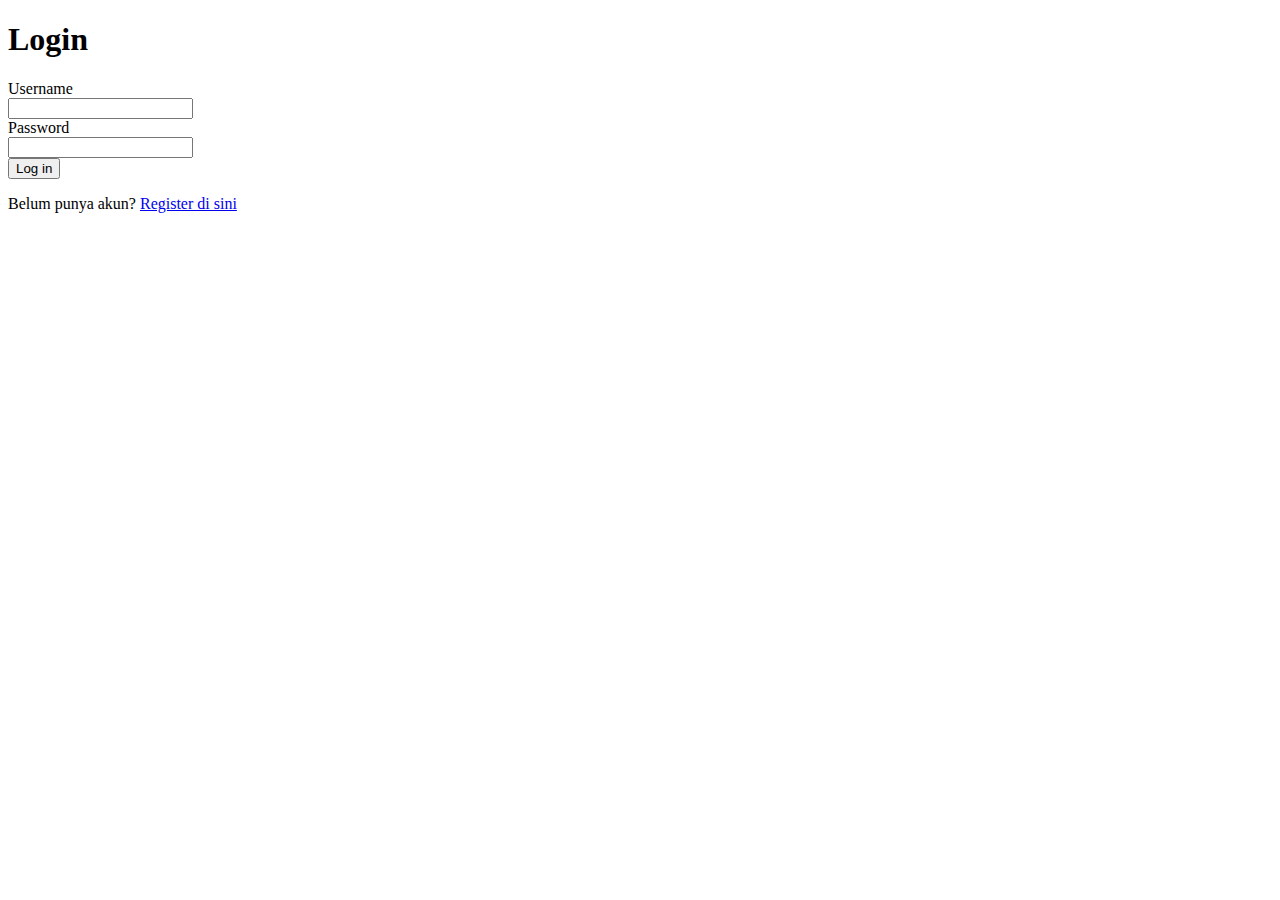
==== index.html @ fc48403e "Create index.html" ====
<!DOCTYPE HTML>

<html>

    <head>

        <title>Login</title>

        <link rel="stylesheet" href="style.css">

    </head>

    <body>

        <div class="container">

          <h1>Login</h1>

            <form>

                <label>Username</label><br>

                <input type="text"><br>

                <label>Password</label><br>

                <input type="password"><br>

                <button>Log in</button>

                <p> Belum punya akun?

                  <a href="register.html">Register di sini</a>

                </p>

            </form>

        </div>

    </body>

</html>
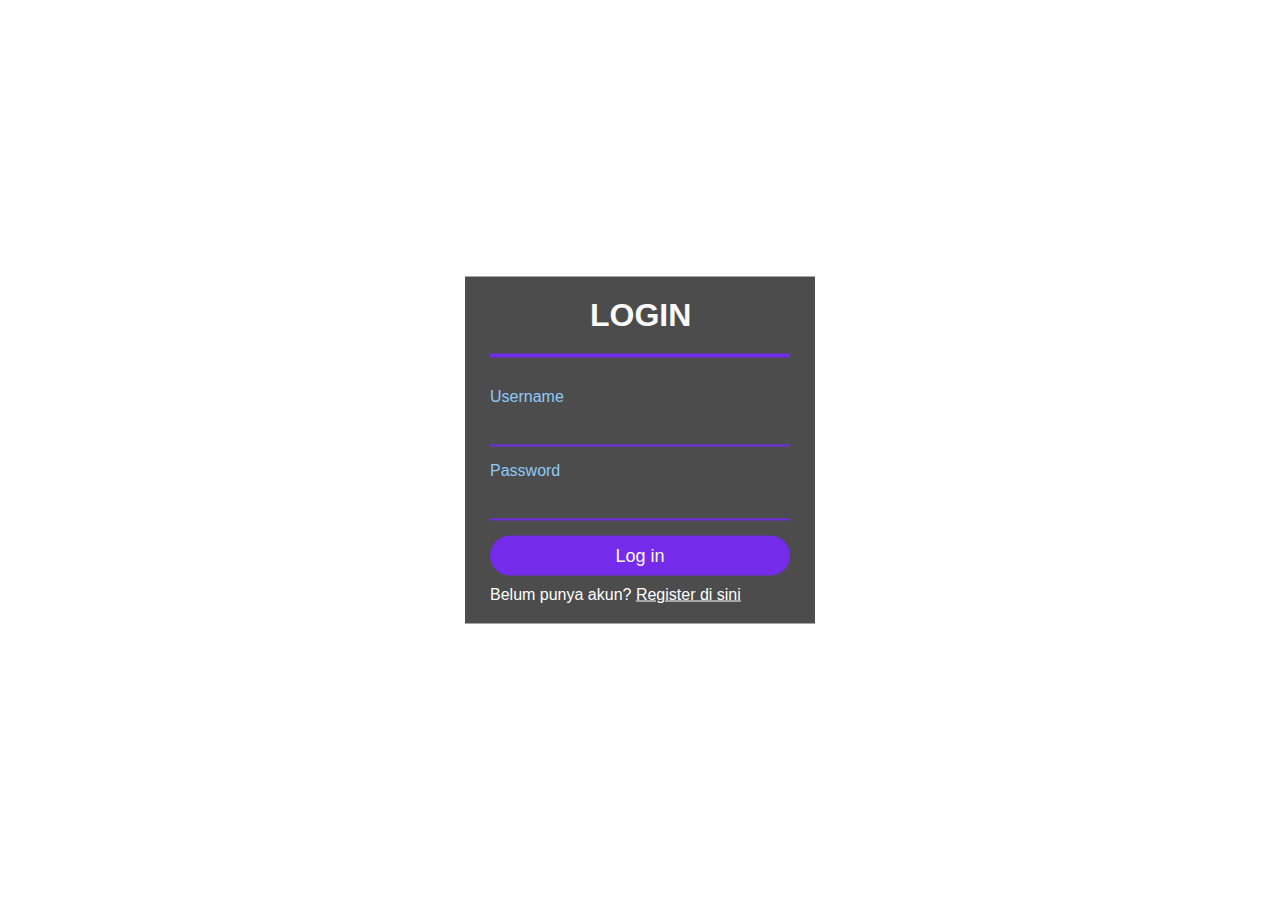
==== commit 20005620: "Update index.html" ====
--- a/index.html
+++ b/index.html
@@ -35,7 +35,8 @@
                 </p>
 
             </form>
-
+<div class="footer l-box is-center">
+    </div>
         </div>
 
     </body>
--- a/style.css
+++ b/style.css
@@ -0,0 +1,71 @@
+*{
+    margin: 0;
+    padding: 0;
+    outline: 0;
+    font-family: 'Open Sans', sans-serif;
+}
+body{
+    height: 100vh;
+    background-image: url(https://dosenit.com/wp-content/uploads/2020/10/Gunung-Fuji-Jepang-1024x640-1.jpg);
+    background-size: cover;
+    background-position: center;
+    background-repeat: no-repeat;
+}
+p {
+  color: white;
+  font-family: 'Open Sans', sans-serif;
+  padding-top: 10px;
+}
+
+h1 {
+  text-align: center;
+  padding-left: 100px;
+  padding-bottom: 20px;
+}
+
+a {
+  color: white;
+  font-family: 'Open Sans', sans-serif;
+}
+.container{
+    position: absolute;
+    left: 50%;
+    top: 50%;
+    transform: translate(-50%,-50%);
+    padding: 20px 25px;
+    width: 300px;
+
+    background-color: rgba(0,0,0,.7);
+    box-shadow: 0 0 10px rgba(255,255,255,.3);
+}
+.container h1{
+    text-align: left;
+    color: #fafafa;
+    margin-bottom: 30px;
+    text-transform: uppercase;
+    border-bottom: 4px solid #752BEA;
+}
+.container label{
+    text-align: left;
+    color: #90caf9;
+}
+.container form input{
+    width: calc(100% - 20px);
+    padding: 8px 10px;
+    margin-bottom: 15px;
+    border: none;
+    background-color: transparent;
+    border-bottom: 2px solid #752BEA;
+    color: #fff;
+    font-size: 20px;
+}
+.container form button{
+    width: 100%;
+    height: 40px;
+    padding: 5px 0;
+    border: none;
+    background-color:#752BEA;
+    font-size: 18px;
+    color: #fafafa;
+    border-radius: 20px;
+}
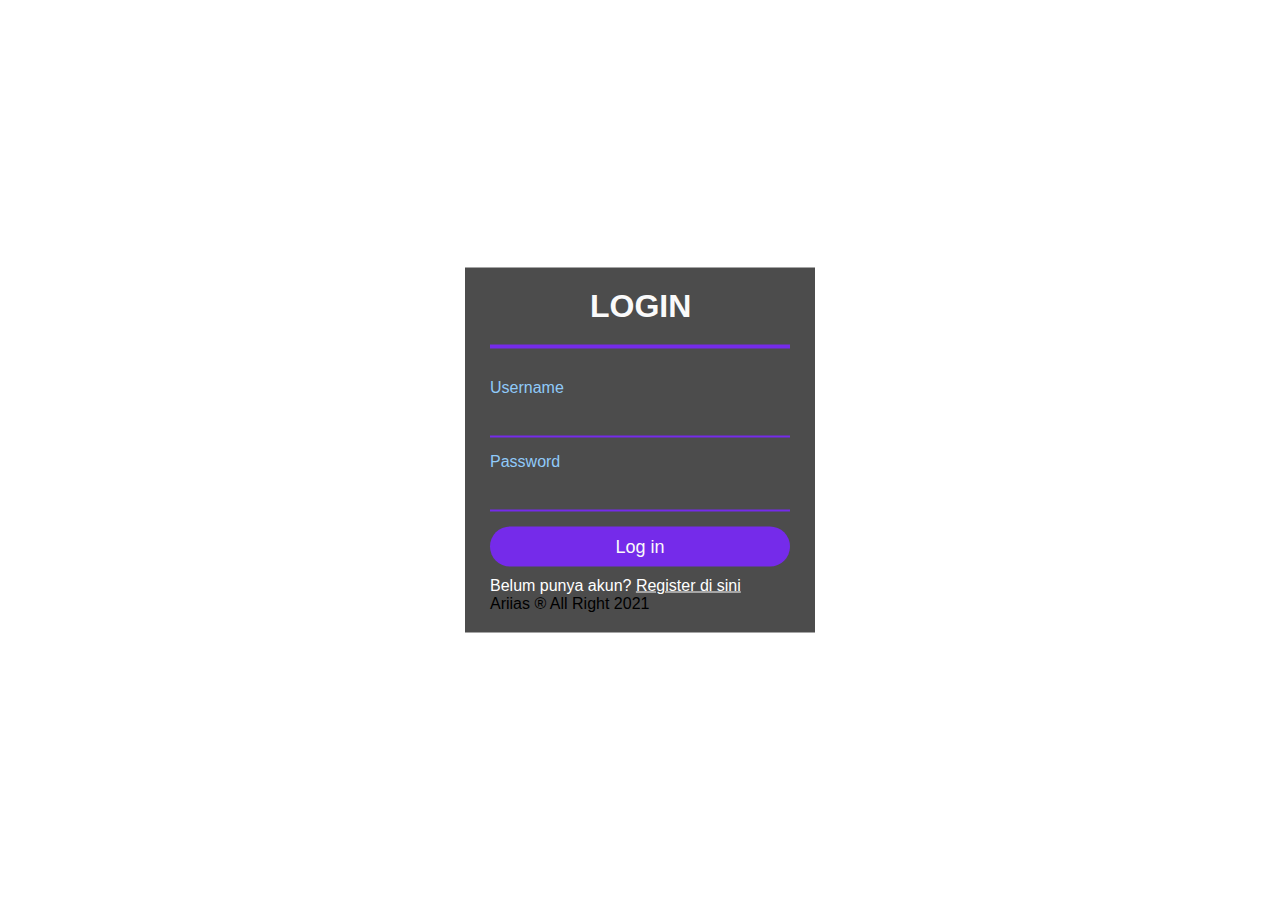
==== commit 3468c37e: "Update index.html" ====
--- a/index.html
+++ b/index.html
@@ -36,6 +36,7 @@
 
             </form>
 <div class="footer l-box is-center">
+Ariias ® All Right 2021    
     </div>
         </div>
 
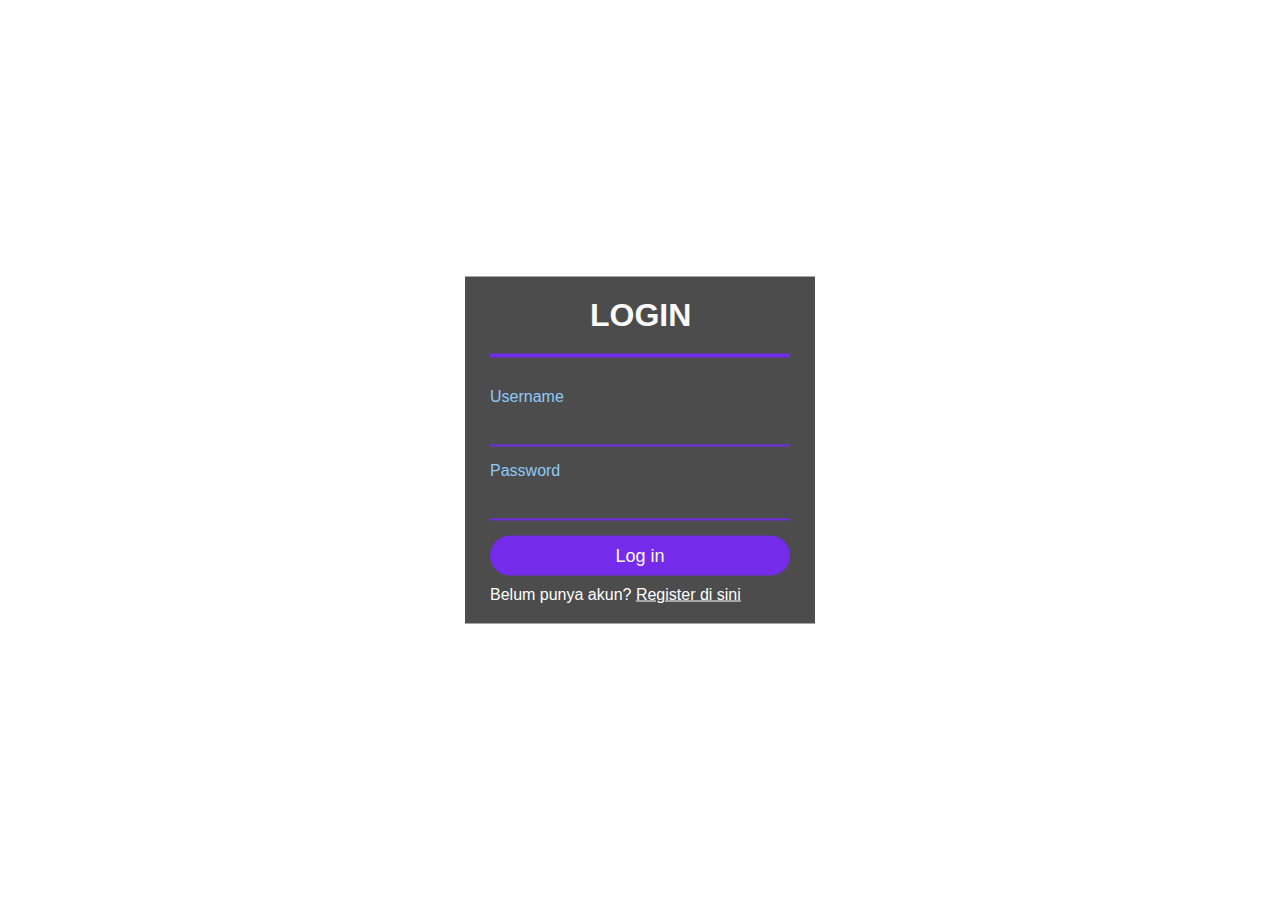
==== commit 8df5104a: "Update index.html" ====
--- a/index.html
+++ b/index.html
@@ -35,11 +35,14 @@
                 </p>
 
             </form>
-<div class="footer l-box is-center">
-Ariias ® All Right 2021    
-    </div>
+
+
+
         </div>
-
+<footer>
+    <p>
+        Ariias ® All Right 2021    </p>
+    </footer>
     </body>
 
 </html>
